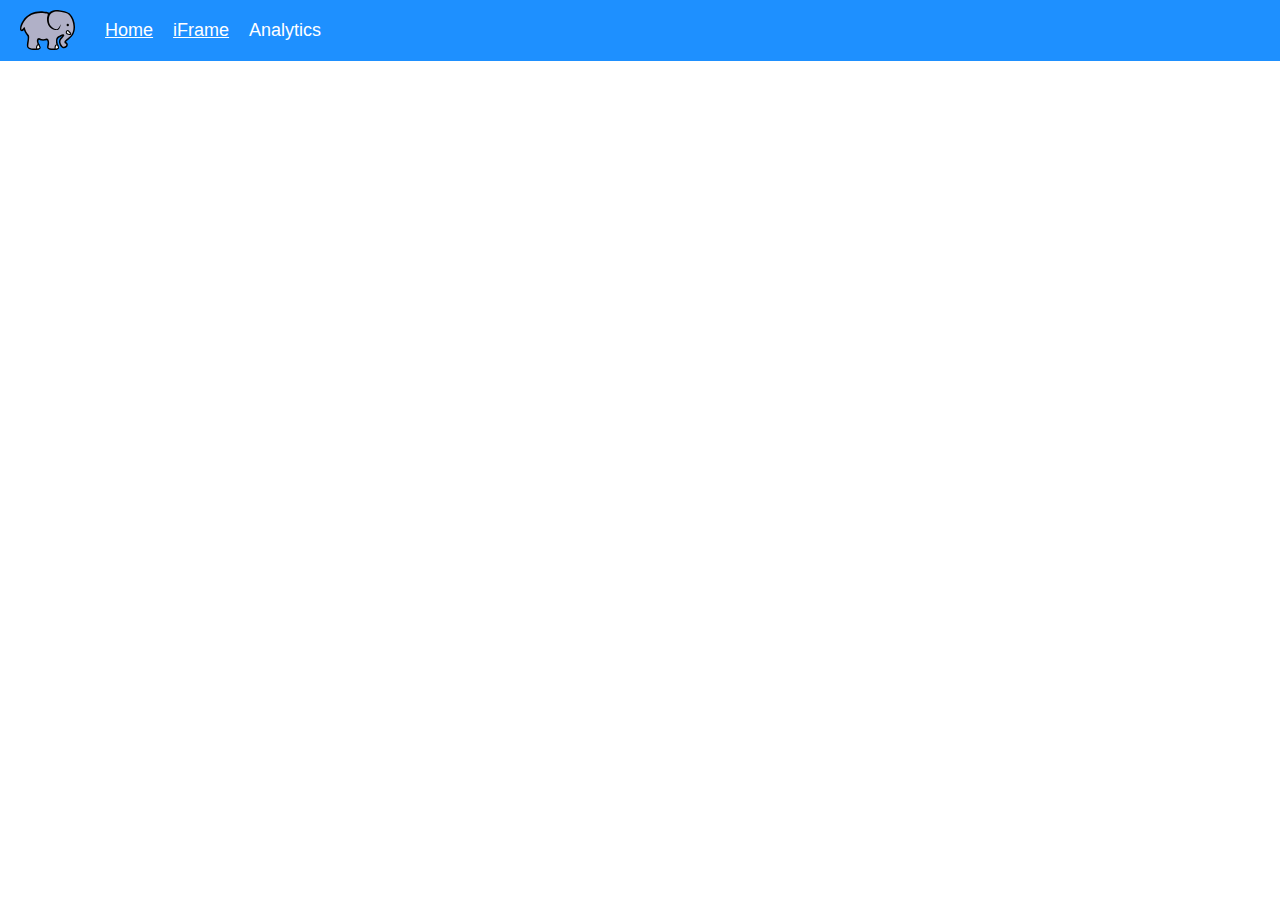
==== iframe.html @ 84e5bb2b "dashboard roughly embedded" ====
<!DOCTYPE html>
<!--[if lt IE 7]>      <html class="no-js lt-ie9 lt-ie8 lt-ie7"> <![endif]-->
<!--[if IE 7]>         <html class="no-js lt-ie9 lt-ie8"> <![endif]-->
<!--[if IE 8]>         <html class="no-js lt-ie9"> <![endif]-->
<!--[if gt IE 8]>      <html class="no-js"> <!--<![endif]-->
<html>
    <head>
        <meta charset="utf-8">
        <meta http-equiv="X-UA-Compatible" content="IE=edge">
        <title></title>
        <meta name="description" content="">
        <meta name="viewport" content="width=device-width, initial-scale=1">
        <link rel="stylesheet" href="">
        <link rel="stylesheet" href="./css/main.css">
    </head>
    <body>
        <!--[if lt IE 7]>
            <p class="browsehappy">You are using an <strong>outdated</strong> browser. Please <a href="#">upgrade your browser</a> to improve your experience.</p>
        <![endif]-->
        <nav id="navbar">
            <img src="./images/elephant.svg" id="navbar-image">
            <a class="navitems" href="./index.html">Home</a>
            <a class="navitems" href="#">iFrame</a>
            <a class="navitems">Analytics</a>
        </nav>
        <div class="flex-container" style="height:800px"> 
            <iframe width="100%" height="100%" frameborder="0" src="https://us-demo4.sisense.com/app/main#/dashboards/5de579848d10213d74a4b7d3?embed=true&l=true&t=true"></iframe>
        </div>
        <script src="" async defer></script>
    </body>
</html>
---- css/main.css ----
body {
    margin: 0px;
}

#navbar {
    display: flex;
    flex-direction: row;
    background-color: dodgerblue;
    overflow: hidden;
    padding: 10px;
}

.navitems {
    padding: 10px;
    font-size: 18px;
    font-family: Arial, Helvetica, sans-serif;
    color: white;
}

#navbar-image {
    height: 40px;
    padding-right: 20px;
    padding-left: 10px;
}

.flex-container {
    display: flex;
    flex-direction: row;
    justify-content: center;
}


#content-container {
    display: flex;
    flex-direction: row;
    justify-content: space-evenly;
    height: 400px;
    padding-top: 15px;
}

.widget {
    box-shadow: 0 4px 8px 0 rgba(0,0,0,0.2);
    border-radius: 10px;
}

cartesianchart {
    border-radius: 10px;
}

piechart {
    border-radius: 10px;
}
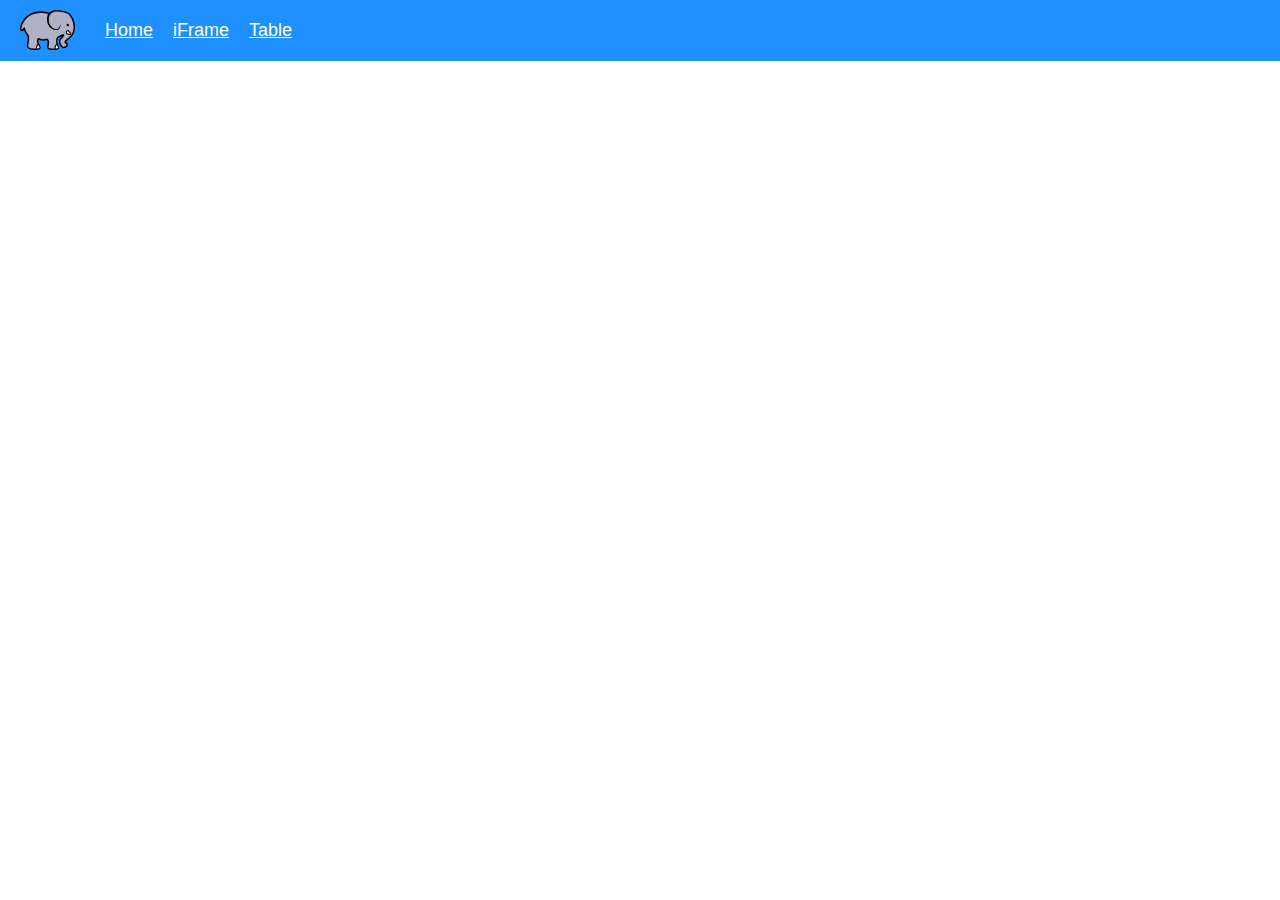
==== commit 27574e27: "added the table build page" ====
--- a/iframe.html
+++ b/iframe.html
@@ -21,11 +21,12 @@
             <img src="./images/elephant.svg" id="navbar-image">
             <a class="navitems" href="./index.html">Home</a>
             <a class="navitems" href="#">iFrame</a>
-            <a class="navitems">Analytics</a>
+            <a class="navitems" href="./table.html">Table</a>
         </nav>
-        <div class="flex-container" style="height:800px"> 
-            <iframe width="100%" height="100%" frameborder="0" src="https://us-demo4.sisense.com/app/main#/dashboards/5de579848d10213d74a4b7d3?embed=true&l=true&t=true"></iframe>
+        <div class="flex-container-2" id="cont"> 
+            <iframe width="100%" height=navHeight frameborder="0" src="https://us-demo4.sisense.com/app/main#/dashboards/5de579848d10213d74a4b7d3?embed=true&edit=true&l=true&t=true"></iframe>
         </div>
+        <script>var navHeight = document.getElementById('navbar').offsetHeight; var windowHeight = window.innerHeight; var newHeight = windowHeight - navHeight; console.log(newHeight); document.getElementById('cont').style.height = newHeight.toString()+"px";</script>
         <script src="" async defer></script>
     </body>
 </html>--- a/css/main.css
+++ b/css/main.css
@@ -30,6 +30,11 @@
     justify-content: center;
 }
 
+.flex-container-2 {
+    display: flex;
+    flex-direction: row;
+    justify-content: center;
+}
 
 #content-container {
     display: flex;
@@ -51,3 +56,14 @@
 piechart {
     border-radius: 10px;
 }
+
+button {
+    width: 100%;
+    margin-top: 1.5rem;
+    padding: 10px;
+    background-color: dodgerblue;
+    color: white;
+    border: none;
+    border-radius: 5px;
+    font-size: medium;
+}